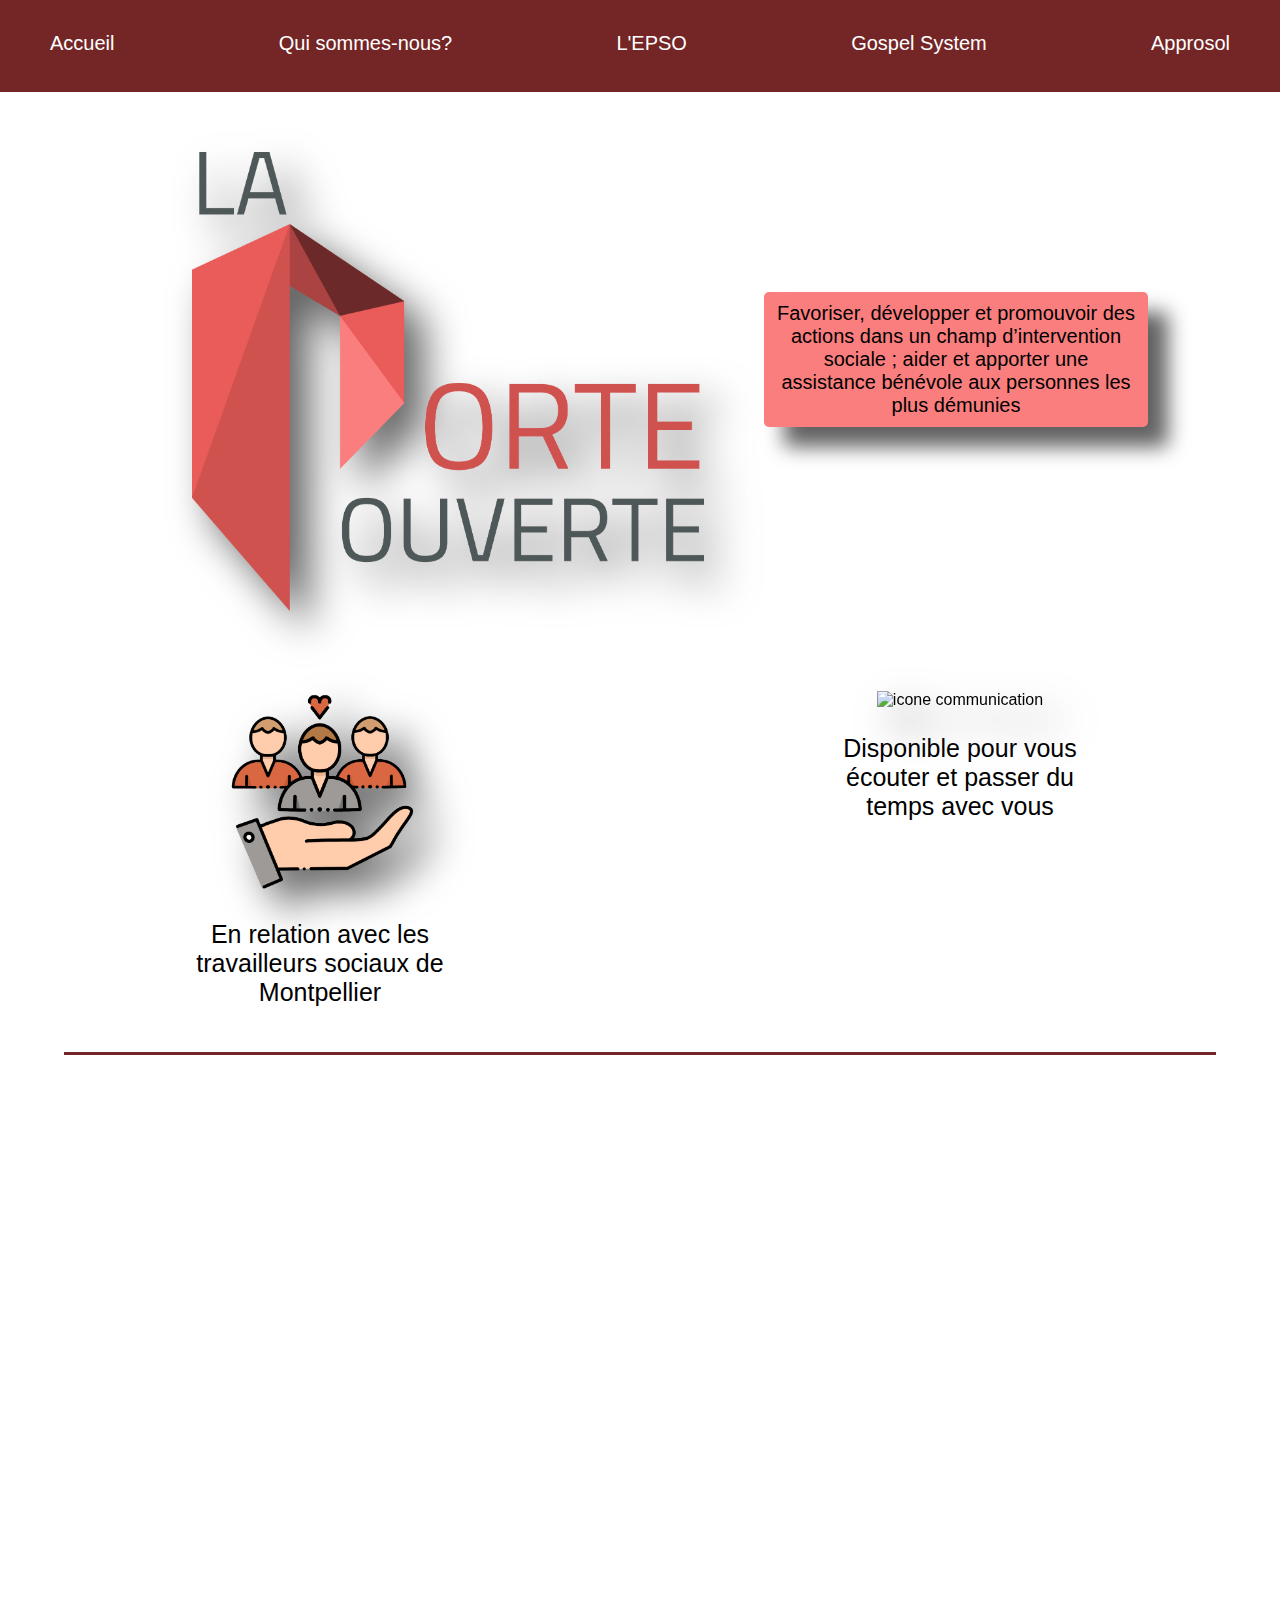
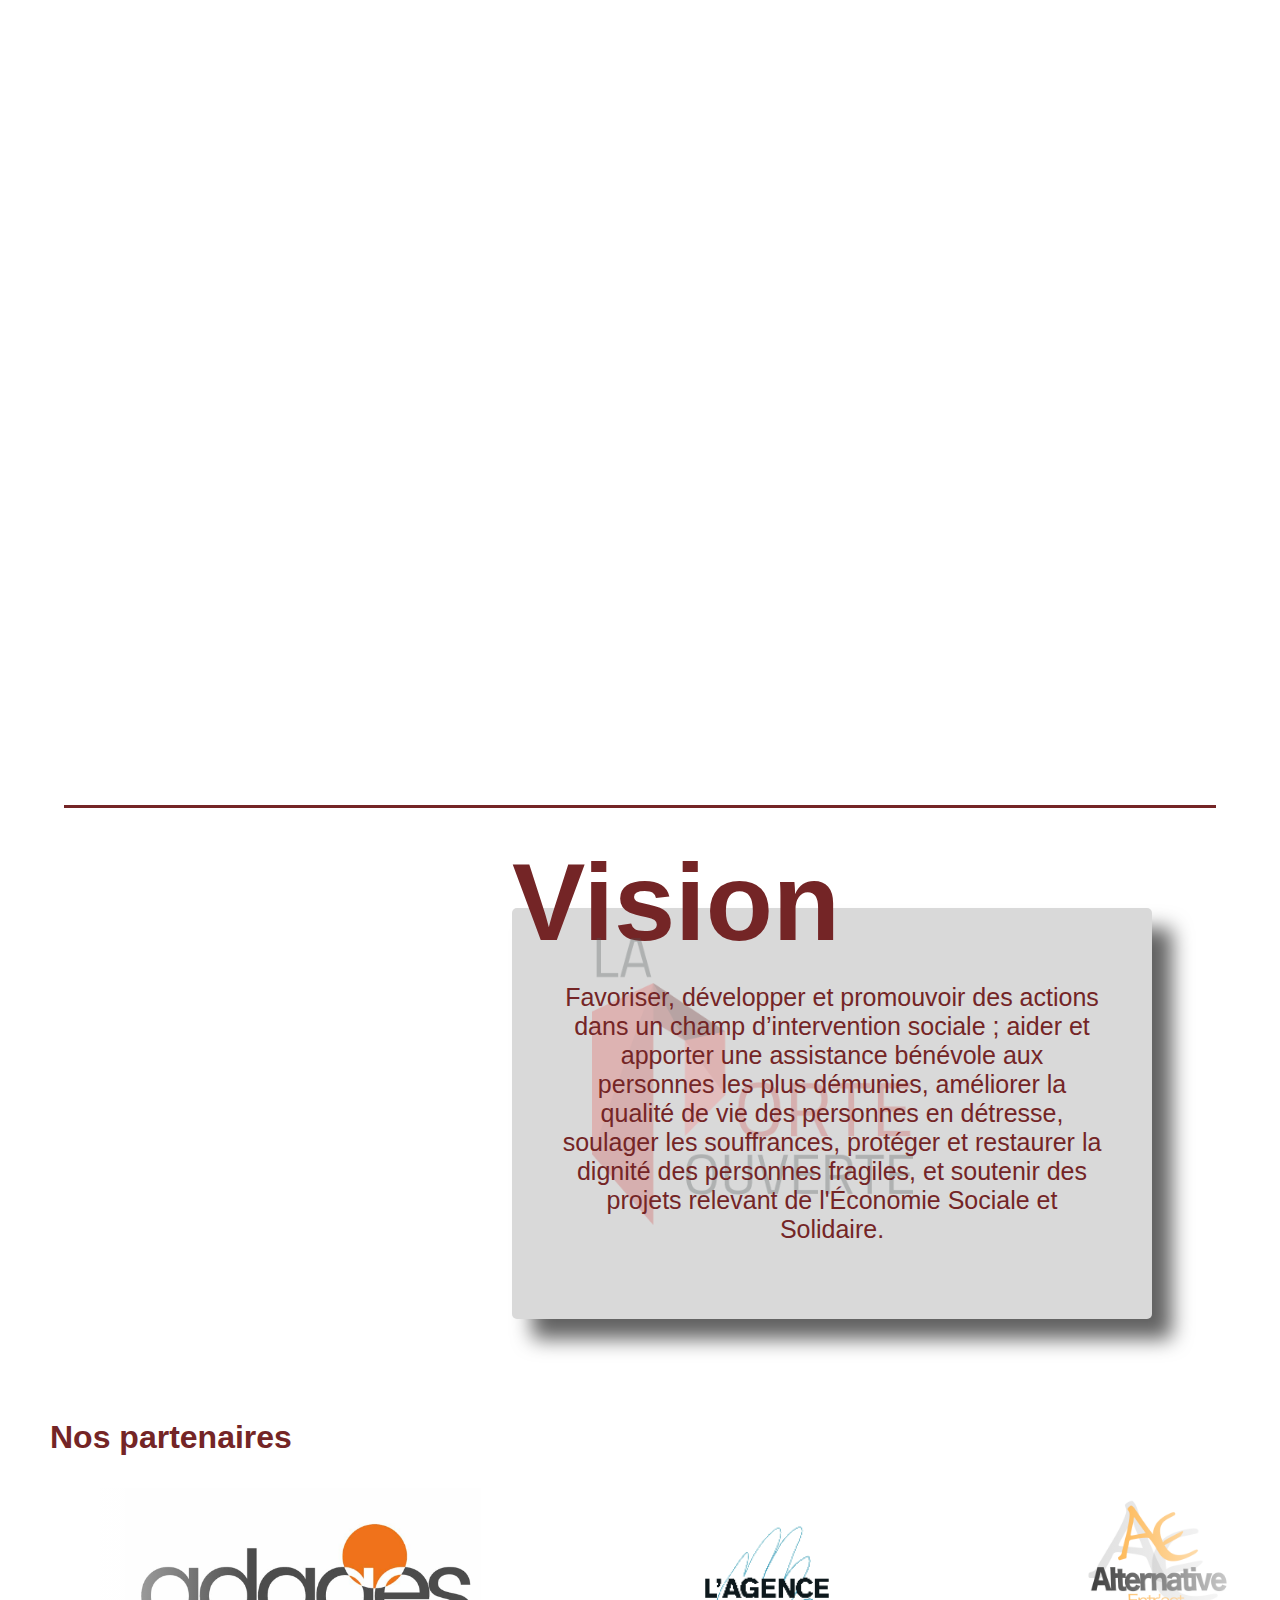
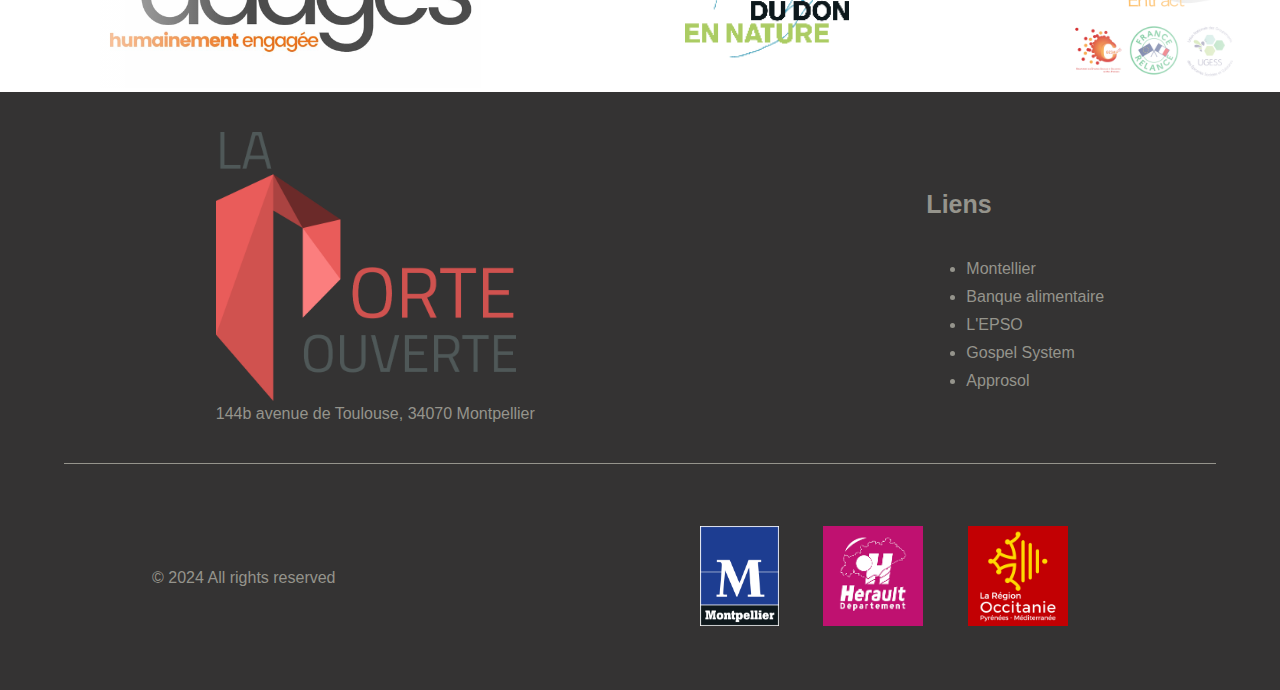
==== Dev/LPO/index.html @ bcbe661e "Site finit" ====
<!DOCTYPE html>
<html lang="en">
<head>
    <meta charset="UTF-8">
    <meta name="viewport" content="width=device-width, initial-scale=1.0">
    <link rel="stylesheet" href="style.css">
    <meta name="description" content="La Porte Ouverte | Association Sociale">
    <title>La Porte Ouverte | Association Sociale</title>
</head>
<body>
    <nav>
        <div class="burger">
            <span></span>
        </div>
        <ul class="tabs">
            <li><a href="/Dev/LPO/index.html">Accueil</a></li>
            <li><a href="/Dev/LPO/quiSommesNous/QSN.html" >Qui sommes-nous?</a></li>
            <li><a href="/Dev/EPSO/espo.html" >L'EPSO</a></li>
            <li><a href="/Dev/GospelSystem/GSystem.html" >Gospel System</a></li>
            <li><a href="/Dev/Approsol/approsol.html" >Approsol</a></li>
        </ul>
    </nav>
    <header>
        <div class="inLine">
            <img src="/Images/Logo/LogoLPO.png" alt="logo la porte ouverte" class="imgHeader">
            <p class="fav">Favoriser, développer et promouvoir des actions dans un champ d’intervention sociale ; aider et apporter une assistance bénévole aux personnes les plus démunies</p>
        </div>
        <div class="inLine">
            <div class="icone">
                <img src="/Images/LPO/travailleurSociaux.png" alt="icone de travailleurs sociaux" class="imgIcone">
                <p>En relation avec les travailleurs sociaux de Montpellier</p>
            </div>
            <div class="icone">
                <img src="/Images/LPO/communication.png" alt="icone communication" class="imgIcone">
                <p>Disponible pour vous écouter et passer du temps avec vous</p>
            </div>
        </div>
    </header>
    <hr class="customLine">
    <div class="container">
        <section class="parallax">
            <div class="presEpso box show">
                <div class="epso">
                    <a href="/Dev/EPSO/espo.html">
                        <img src="/Images/Logo/LogoEpso.png" alt="logo Epso">
                        <p>L'EPSO, une épicerie sociale à Montpellier</p>
                    </a>
                </div>
            </div>
            <div class="presGospel box">
                <div class="gospelSystem">
                    <a href="/Dev/GospelSystem/GSystem.html">
                        <img src="/Images/Logo/LogoGospelSystem.png" alt="logo gospel system">
                        <p>Une chorale Gospel ouverte à tous</p>
                    </a>
                </div>
            </div>
            <div class="presApprosol box">
                <div class="approsol">
                    <a href="/Dev/Approsol/approsol.html">
                        <img src="/Images/Logo/LogoApprosol.png" alt="logo approsol">
                        <p>Une plateforme solidaire pour les épiceries</p>
                    </a>
                </div>
            </div>  
        </section>
        <hr class="customLine">
        <section class="motDeFin">
            <h1>Vision</h1>
            <p>Favoriser, développer et promouvoir des actions dans un champ d’intervention sociale ; 
                aider et apporter une assistance bénévole aux personnes les plus démunies, améliorer la qualité de vie des personnes en détresse, 
                soulager les souffrances, protéger et restaurer la dignité des personnes fragiles, 
                et soutenir des projets relevant de l'Économie Sociale et Solidaire.</p>
            <img src="/Images/Logo/LogoLPO.png">
        </section>
        <section class="partenaires">
            <h3>Nos partenaires</h3>
            <div class="logoContainer">
                <div class="logoSlider">
                    <img src="/Images/Epso/LogoPartenaires/AdagesLogo.png" class="specifique">
                    <img src="/Images/Epso/LogoPartenaires/AgenceDonLogo.png">
                    <img src="/Images/Epso/LogoPartenaires/AlternativeLogo.png" class="specifique">
                    <img src="/Images/Epso/LogoPartenaires/AnatothLogo.webp">
                    <img src="/Images/Epso/LogoPartenaires/AndesLogo.png" class="specifique">
                    <img src="/Images/Epso/LogoPartenaires/AVivresLogo.png" class="specifique">
                    <img src="/Images/Epso/LogoPartenaires/BALogo.png">
                    <img src="/Images/Epso/LogoPartenaires/DonsSolidaireLogo.jpg">
                    <img src="/Images/Epso/LogoPartenaires/Ugess.png" class="specifique">
                    <img src="/Images/Epso/LogoPartenaires/prefetLogo.png">
                    <img src="/Images/Epso/LogoPartenaires/strategieLogo.png">
                    <img src="/Images/Logo/LogoMontpellier.png">
                    <img src="/Images/Logo/LogoOccitanie.png">
                    <img src="/Images/Logo/imagesHerault.png">
                </div>
                <div class="logoSlider">
                    <img src="/Images/Epso/LogoPartenaires/AdagesLogo.png" class="specifique">
                    <img src="/Images/Epso/LogoPartenaires/AgenceDonLogo.png">
                    <img src="/Images/Epso/LogoPartenaires/AlternativeLogo.png" class="specifique">
                    <img src="/Images/Epso/LogoPartenaires/AnatothLogo.webp">
                    <img src="/Images/Epso/LogoPartenaires/AndesLogo.png" class="specifique">
                    <img src="/Images/Epso/LogoPartenaires/AVivresLogo.png" class="specifique">
                    <img src="/Images/Epso/LogoPartenaires/BALogo.png">
                    <img src="/Images/Epso/LogoPartenaires/DonsSolidaireLogo.jpg">
                    <img src="/Images/Epso/LogoPartenaires/Ugess.png" class="specifique">
                    <img src="/Images/Epso/LogoPartenaires/prefetLogo.png"/>
                    <img src="/Images/Epso/LogoPartenaires/strategieLogo.png">
                    <img src="/Images/Logo/LogoMontpellier.png">
                    <img src="/Images/Logo/LogoOccitanie.png">
                    <img src="/Images/Logo/imagesHerault.png">
                </div>
            </div>
        </section>
    </div>
    <footer>
        <div class="inLine">
            <div class="adresse">
                <img src="/Images/Logo/LogoLPO.png">
                <p>144b avenue de Toulouse, 34070 Montpellier</p>
            </div>
            <div class="links">
                <h5>Liens</h5>
                <ul>
                    <li><a href="https://www.montpellier.fr/">Montellier</a></li>
                    <li><a href="https://ba34.banquealimentaire.org/">Banque alimentaire</a></li>
                    <li><a href="/Dev/EPSO/espo.html">L'EPSO</a></li>
                    <li><a href="/Dev/GospelSystem/GSystem.html">Gospel System</a></li>
                    <li><a href="/Dev/Approsol/approsol.html">Approsol</a></li>
                 </ul>
            </div>
        </div>
        <hr class="customLine2">
        <div class="inLine">
            <p>© 2024 All rights reserved</p>
            <div class="region">
                <img src="/Images/Logo/LogoMontpellier.png" alt="ville de montpellier">
                <img src="/Images/Logo/imagesHerault.png" alt="département de l'herault">
                <img src="/Images/Logo/LogoOccitanie.png" alt="region occitanie">
            </div>
        </div>
    </footer>
    <script src="script.js"></script>
</body>
</html>
---- Dev/LPO/style.css ----
@import url("https://fonts.googleapis.com/css2?family=Archivo+Narrow:ital,wght@0,400..700;1,400..700&display=swap");
:root {
  --Primary: #742526;
  --Secondary: #E04649;
  --Third: #FB7E7E;
  --FooterPrim: #343333;
  --FooterSec: #95948C;
  --spacing: 1em;
  --radius1: 5px;
  --radius2: 22px;
  --shadow-offset-x: 20px;
  --shadow-offset-y: 20px;
  --shadow-blur-radius: 20px;
  --shadow-color: #626262;
}

body {
  box-sizing: border-box;
  margin: 0;
  scroll-behavior: smooth;
  display: flex;
  flex-direction: column;
  overflow-x: hidden;
}

* {
  font-family: sans-serif;
  box-sizing: border-box;
}

nav {
  width: 100%;
  top: -1px;
  z-index: 999;
  isolation: isolate;
  display: flex;
  flex-direction: row;
  background-color: var(--Primary);
}
nav .burger {
  display: none;
  position: relative;
  width: 42px;
  height: 34px;
  cursor: pointer;
  z-index: 9999;
}
nav .burger span {
  position: absolute;
  top: 50%;
  transform: translateY(-50%);
  display: block;
  width: 100%;
  height: 4px;
  background-color: #000;
  transition: background-color 0.25s ease-in-out;
}
nav .burger span::before, nav .burger span::after {
  content: "";
  position: absolute;
  width: 100%;
  height: 4px;
  background-color: #000;
  transition: transform 0.25s ease-in-out;
}
nav .burger span::before {
  transform: translateY(-15px);
}
nav .burger span::after {
  transform: translateY(15px);
}
nav .burger.active span {
  background-color: transparent;
}
nav .burger.active span::before {
  transform: translateY(0) rotate(45deg);
}
nav .burger.active span::after {
  transform: translateY(0) rotate(-45deg);
}
nav ul {
  width: 100%;
  justify-content: space-between;
  list-style: none;
  display: flex;
  flex-direction: row;
  gap: var(--spacing);
  margin-block: calc(var(--spacing) * 2);
  transition: all 0.25s ease-in-out;
  padding: 0;
}
nav ul li {
  display: block;
  margin: 0 50px;
  padding: 0;
}
nav ul li a {
  display: block;
  font-size: 20px;
  text-decoration: none;
  color: #ffffff;
  position: relative;
  padding-bottom: 5px;
}
nav ul li a::after {
  content: "";
  position: absolute;
  left: 50%;
  bottom: 0;
  width: 0;
  height: 2px;
  background-color: #ffffff;
  transition: width 0.25s ease-in-out;
  transform: translateX(-50%);
}
nav ul li a:hover::after {
  width: 100%;
  left: 50%;
}
nav ul li a:active {
  color: var(--Secondary);
}
nav ul li a:active::after {
  width: 100%;
  left: 50%;
  background-color: var(--Secondary);
}
@media screen and (max-width: 1000px) {
  nav {
    position: sticky;
  }
  nav .burger {
    display: block;
    position: absolute;
    top: 50%;
    margin: 20px;
  }
  nav .tabs {
    background-color: rgba(224, 70, 73, 0.7);
    position: absolute;
    margin: 0;
    left: -100vh;
    display: flex;
    width: 100%;
    height: 100vh;
    flex-direction: column;
    justify-content: center;
    text-align: center;
    -webkit-backdrop-filter: blur(15px);
            backdrop-filter: blur(15px);
    transition: 0.5s ease-in-out;
  }
  nav .tabs ul {
    flex-direction: column;
  }
  nav .tabs ul li {
    margin: 10px;
  }
  nav .tabs ul li a {
    font-size: 2rem;
  }
  nav .tabs.swipe {
    margin: 0;
    left: 0;
  }
}

header {
  display: flex;
  flex-direction: column;
  text-align: center;
  height: -moz-fit-content;
  height: fit-content;
}
header .inLine {
  display: flex;
  justify-content: center;
}
header .inLine .imgHeader {
  width: auto;
  height: 550px;
  margin: 50px 100px 50px 200px;
  filter: drop-shadow(var(--shadow-offset-x) var(--shadow-offset-y) var(--shadow-blur-radius) var(--shadow-color));
}
header .inLine .fav {
  margin-top: 200px;
  padding: 10px;
  font-size: 25px;
  width: 700px;
  height: -moz-fit-content;
  height: fit-content;
  border-radius: var(--radius1);
  background-color: var(--Third);
  box-shadow: var(--shadow-offset-x) var(--shadow-offset-y) var(--shadow-blur-radius) var(--shadow-color);
}
header .inLine .icone {
  margin: 20px 200px;
  justify-content: center;
}
header .inLine .icone .imgIcone {
  width: 200px;
  filter: drop-shadow(var(--shadow-offset-x) var(--shadow-offset-y) var(--shadow-blur-radius) var(--shadow-color));
}
header .inLine .icone p {
  width: 250px;
  font-size: 25px;
}
@media screen and (max-width: 1875px) {
  header .inLine .imgHeader {
    left: 30%;
    width: 40%;
    height: auto;
    margin: 60px;
  }
  header .inLine .fav {
    width: 30%;
    font-size: 20px;
  }
  header .inLine .icone {
    margin: 20px auto;
  }
}
@media screen and (max-width: 850px) {
  header .inLine .imgHeader {
    width: 40%;
    height: 40%;
  }
  header .inLine .fav {
    font-size: 15px;
    margin-top: 20%;
  }
}
@media screen and (max-width: 500px) {
  header .inLine .icone .imgIcone {
    width: 100px;
  }
  header .inLine .icone p {
    width: 100%;
    font-size: 15px;
    margin-inline: auto;
  }
}
@media screen and (max-width: 385px) {
  header .inLine .imgHeader {
    margin: 60px 30px 30px 30px;
  }
  header .inLine .fav {
    font-size: 10px;
  }
}

.customLine {
  width: 90%;
  height: 3px;
  margin: 0 auto;
  border: none;
  border-top: 3px solid;
  color: var(--Primary);
}

.container {
  position: relative;
}
.container .parallax {
  background-image: url(/Images/LPO/LogoLPO2.png);
  background-attachment: fixed;
  background-size: 80%;
  background-position: center 20%;
  top: 150px;
  background-repeat: no-repeat;
  width: 100%;
  height: 150vh;
  display: flex;
  flex-direction: column;
  justify-content: center;
  align-items: center;
}
.container .box {
  transform: translate(200%);
  transition: transform 1s ease;
}
.container .box:nth-of-type(even) {
  transform: translate(-200%);
}
.container .box.show {
  transform: translateX(0);
}
.container .presEpso {
  position: relative;
  width: 1500px;
  height: 300px;
  margin: 50px;
  right: 150px;
  border-radius: var(--radius1);
  background-image: url(/Images/Epso/Epso.jpg);
  background-repeat: no-repeat;
  background-size: cover;
  background-position: 50% 60%;
  box-shadow: var(--shadow-offset-x) var(--shadow-offset-y) var(--shadow-blur-radius) var(--shadow-color);
}
.container .presEpso .epso {
  position: absolute;
  width: -moz-fit-content;
  width: fit-content;
  height: 90%;
  padding: 5px;
  text-align: center;
  top: 11.48px;
  right: 100px;
  border-radius: var(--radius1);
  background-color: rgba(242, 242, 242, 0.6);
  -webkit-backdrop-filter: blur(3px);
          backdrop-filter: blur(3px);
}
.container .presEpso .epso a {
  text-decoration: none;
}
.container .presEpso .epso a img {
  height: 85%;
}
.container .presEpso .epso a p {
  padding: 0 3px;
  font-size: 18px;
  color: #000000;
}
.container .presEpso .epso:hover {
  transform: scale(1.05);
}
.container .presEpso .epso:active {
  transform: scale(1);
}
.container .presGospel {
  position: relative;
  left: 300px;
  width: 1500px;
  height: 300px;
  margin: 50px;
  left: 150px;
  border-radius: var(--radius1);
  background-image: url(/Images/Gospel/Album.jpg);
  background-repeat: no-repeat;
  background-size: cover;
  background-position: 50% 67%;
  box-shadow: var(--shadow-offset-x) var(--shadow-offset-y) var(--shadow-blur-radius) var(--shadow-color);
}
.container .presGospel .gospelSystem {
  position: absolute;
  width: -moz-fit-content;
  width: fit-content;
  height: 90%;
  padding: 5px;
  text-align: center;
  top: 11.48px;
  left: 100px;
  border-radius: var(--radius1);
  background-color: rgba(242, 242, 242, 0.6);
  -webkit-backdrop-filter: blur(3px);
          backdrop-filter: blur(3px);
}
.container .presGospel .gospelSystem a {
  text-decoration: none;
}
.container .presGospel .gospelSystem a img {
  width: 500px;
  margin: 20px 0;
}
.container .presGospel .gospelSystem a p {
  padding: 0 3px;
  font-size: 18px;
  color: #000000;
}
.container .presGospel .gospelSystem:hover {
  transform: scale(1.05);
}
.container .presGospel .gospelSystem:active {
  transform: scale(1);
}
.container .presApprosol {
  position: relative;
  width: 1500px;
  height: 300px;
  margin: 50px;
  right: 150px;
  border-radius: var(--radius1);
  background-image: url(/Images/Default/imageEpicerie.jpeg);
  background-repeat: no-repeat;
  background-size: cover;
  background-position: center;
  box-shadow: var(--shadow-offset-x) var(--shadow-offset-y) var(--shadow-blur-radius) var(--shadow-color);
}
.container .presApprosol .approsol {
  position: absolute;
  width: -moz-fit-content;
  width: fit-content;
  height: 90%;
  padding: 5px;
  text-align: center;
  top: 11.48px;
  right: 100px;
  border-radius: var(--radius1);
  background-color: rgba(242, 242, 242, 0.6);
  -webkit-backdrop-filter: blur(3px);
          backdrop-filter: blur(3px);
  background-color: rgba(242, 242, 242, 0.6);
}
.container .presApprosol .approsol a {
  text-decoration: none;
}
.container .presApprosol .approsol a img {
  width: 500px;
  margin: 20px 0;
}
.container .presApprosol .approsol a p {
  padding: 0 3px;
  font-size: 18px;
  color: #000000;
}
.container .presApprosol .approsol:hover {
  transform: scale(1.05);
}
.container .presApprosol .approsol:active {
  transform: scale(1);
}
@media screen and (max-width: 1919px) {
  .container .parallax {
    background-position: center;
  }
  .container .presEpso {
    width: 70%;
    height: 50%;
    right: 10%;
  }
  .container .presEpso .epso {
    height: 90%;
  }
  .container .presEpso .epso p {
    margin: 0;
  }
  .container .presGospel {
    width: 70%;
    height: 50%;
    left: 10%;
  }
  .container .presGospel .gospelSystem {
    height: 90%;
  }
  .container .presGospel .gospelSystem p {
    margin: 0;
  }
  .container .presApprosol {
    width: 70%;
    height: 50%;
    right: 10%;
  }
  .container .presApprosol .approsol {
    height: 90%;
  }
  .container .presApprosol .approsol p {
    margin: 0;
  }
}
@media screen and (max-width: 1000px) {
  .container .presEpso {
    width: 90%;
    left: 5%;
    margin-left: 0;
  }
  .container .presGospel {
    width: 90%;
    left: 5%;
    margin-inline: 0;
  }
  .container .presApprosol {
    width: 90%;
    left: 5%;
    margin-left: 0;
  }
}
@media screen and (max-width: 685px) {
  .container .presEpso .epso {
    top: 20%;
    height: 60%;
  }
  .container .presEpso .epso a img {
    width: 100%;
    height: auto;
  }
  .container .presGospel .gospelSystem {
    top: 20%;
    height: 60%;
  }
  .container .presGospel .gospelSystem a img {
    width: 80%;
    margin: 0;
  }
  .container .presApprosol .approsol {
    top: 20%;
    height: 60%;
  }
  .container .presApprosol .approsol a img {
    width: 80%;
    margin: 0;
  }
}
@media screen and (max-width: 450) {
  .container .presEpso .epso {
    left: 0;
  }
}

.motDeFin {
  display: flex;
  position: relative;
  left: 900px;
  top: 100px;
  width: 50%;
  height: -moz-fit-content;
  height: fit-content;
  background-color: #D9D9D9;
  border-radius: var(--radius1);
  box-shadow: var(--shadow-offset-x) var(--shadow-offset-y) var(--shadow-blur-radius) var(--shadow-color);
}
.motDeFin h1 {
  position: absolute;
  transform: translateY(-55%);
  font-size: 110px;
  margin: 0;
  color: var(--Primary);
}
.motDeFin p {
  padding: 50px 100px;
  font-size: 40px;
  z-index: 2;
  color: var(--Primary);
  text-align: center;
}
.motDeFin img {
  position: absolute;
  left: 80px;
  top: 30px;
  width: 70%;
  opacity: 0.3;
}
@media screen and (max-width: 1875px) {
  .motDeFin {
    left: 40%;
  }
  .motDeFin img {
    width: auto;
    height: 70%;
  }
}
@media screen and (max-width: 1500px) {
  .motDeFin p {
    font-size: 25px;
    padding: 50px;
  }
}
@media screen and (max-width: 1000px) {
  .motDeFin h1 {
    font-size: 60px;
  }
  .motDeFin img {
    width: 70%;
    height: auto;
  }
}
@media screen and (max-width: 800px) {
  .motDeFin {
    left: 10%;
    width: 70%;
  }
}
@media screen and (max-width: 500px) {
  .motDeFin h1 {
    font-size: 30px;
  }
  .motDeFin p {
    font-size: 20px;
  }
}
@media screen and (max-width: 400px) {
  .motDeFin h1 {
    font-size: 30px;
  }
  .motDeFin p {
    font-size: 15px;
  }
  .motDeFin img {
    left: 5%;
  }
}

.partenaires {
  position: relative;
  top: 100px;
  margin-top: 100px;
}
.partenaires h3 {
  margin-left: 50px;
  font-size: 32px;
  color: var(--Primary);
}
.partenaires .logoContainer {
  width: 100%;
  overflow: hidden;
  white-space: nowrap;
  position: relative;
}
.partenaires .logoContainer::before {
  content: "";
  position: absolute;
  top: 0;
  left: 0;
  width: 250px;
  height: 100%;
  background: linear-gradient(to left, rgba(255, 255, 255, 0), #FFFFFF);
  z-index: 2;
}
.partenaires .logoContainer::after {
  content: "";
  position: absolute;
  top: 0;
  right: 0;
  width: 250px;
  height: 100%;
  background: linear-gradient(to right, rgba(255, 255, 255, 0), #FFFFFF);
  z-index: 2;
}
.partenaires .logoContainer .logoSlider {
  display: inline-block;
  width: -moz-max-content;
  width: max-content;
  animation: 50s slide infinite linear;
  align-items: center;
}
.partenaires .logoContainer .logoSlider img {
  height: 150px;
  margin: 20px 100px;
}
.partenaires .logoContainer .logoSlider .specifique {
  height: 200px;
  margin: 0 100px;
}
@media screen and (max-width: 800px) {
  .partenaires .logoContainer {
    height: 100px;
  }
  .partenaires .logoContainer::before, .partenaires .logoContainer::after {
    height: 100px;
    width: 100px;
  }
  .partenaires .logoContainer .logoSlider img {
    height: 100px;
    margin: 0 20px;
  }
  .partenaires .logoContainer .logoSlider .specifique {
    height: 100px;
    margin-inline: 20px;
  }
}

@keyframes slide {
  from {
    transform: translateX(0);
  }
  to {
    transform: translateX(-100%);
  }
}
footer {
  position: relative;
  top: 100px;
  background-color: var(--FooterPrim);
  color: var(--FooterSec);
}
footer .inLine {
  display: flex;
  justify-content: space-around;
  align-items: center;
}
footer .inLine .adresse {
  width: -moz-fit-content;
  width: fit-content;
  margin: 40px;
}
footer .inLine .adresse img {
  width: 300px;
}
footer .inLine .adresse p {
  margin: 0 auto;
}
footer .inLine .links {
  position: relative;
}
footer .inLine .links h5 {
  font-size: 25px;
}
footer .inLine .links li {
  margin: 10px 0;
}
footer .inLine .links a {
  text-decoration: none;
  color: var(--FooterSec);
}
footer .inLine .region {
  margin: 40px;
}
footer .inLine .region img {
  margin: 20px;
  height: 100px;
}
footer .customLine2 {
  width: 90%;
  height: 3px;
  margin: 0 auto;
  border: none;
  border-top: 1px solid;
  color: var(--FooterSec);
}
@media screen and (max-width: 1000px) {
  footer .inLine .adresse {
    text-align: center;
    margin: 0;
  }
  footer .inLine .adresse img {
    width: 20%;
  }
  footer .inLine .adresse p {
    width: 50%;
    margin: auto;
  }
}
@media screen and (max-width: 830px) {
  footer .inLine {
    display: block;
    justify-content: center;
    text-align: center;
  }
  footer .inLine .adresse {
    text-align: center;
  }
  footer .inLine .adresse img {
    width: 30%;
  }
  footer .inLine .adresse p {
    width: 50% auto;
  }
  footer .inLine .links {
    position: relative;
    width: 100%;
    text-align: center;
  }
  footer .inLine .region img {
    height: 50px;
  }
}/*# sourceMappingURL=style.css.map */
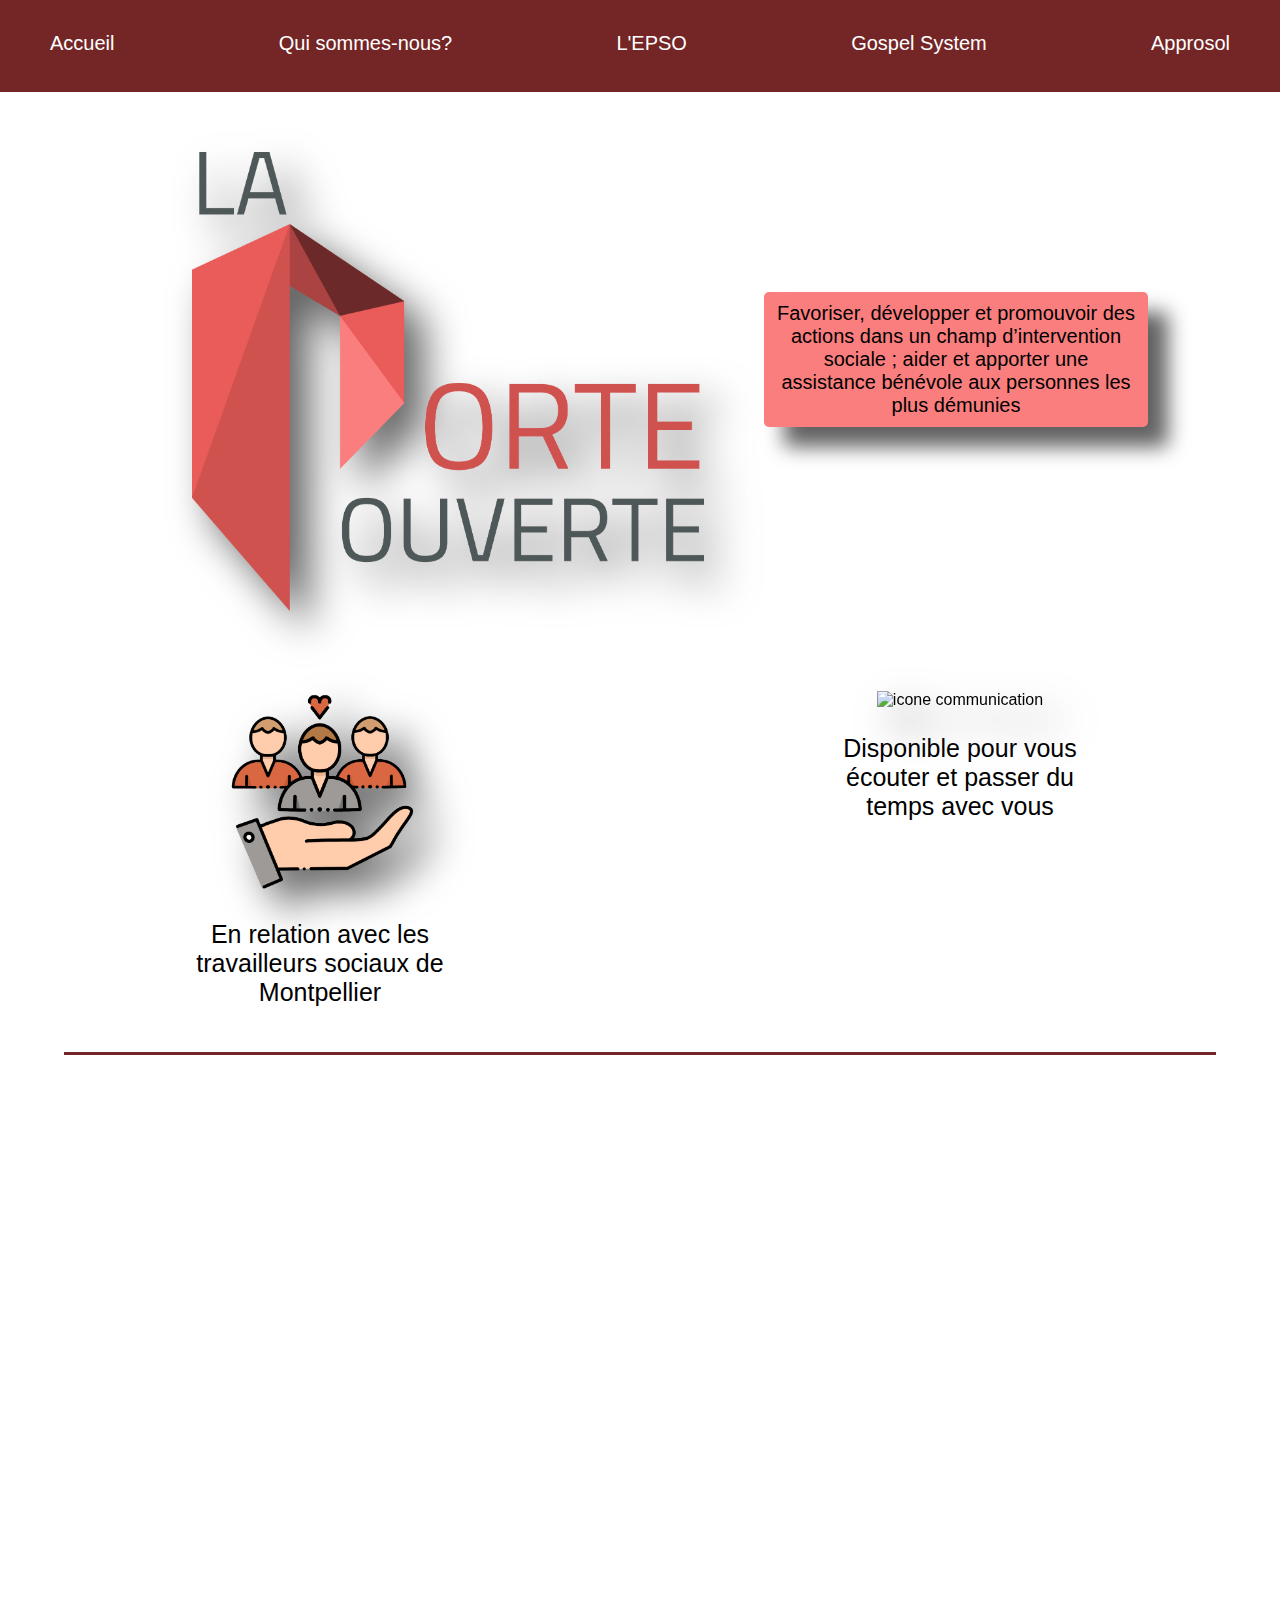
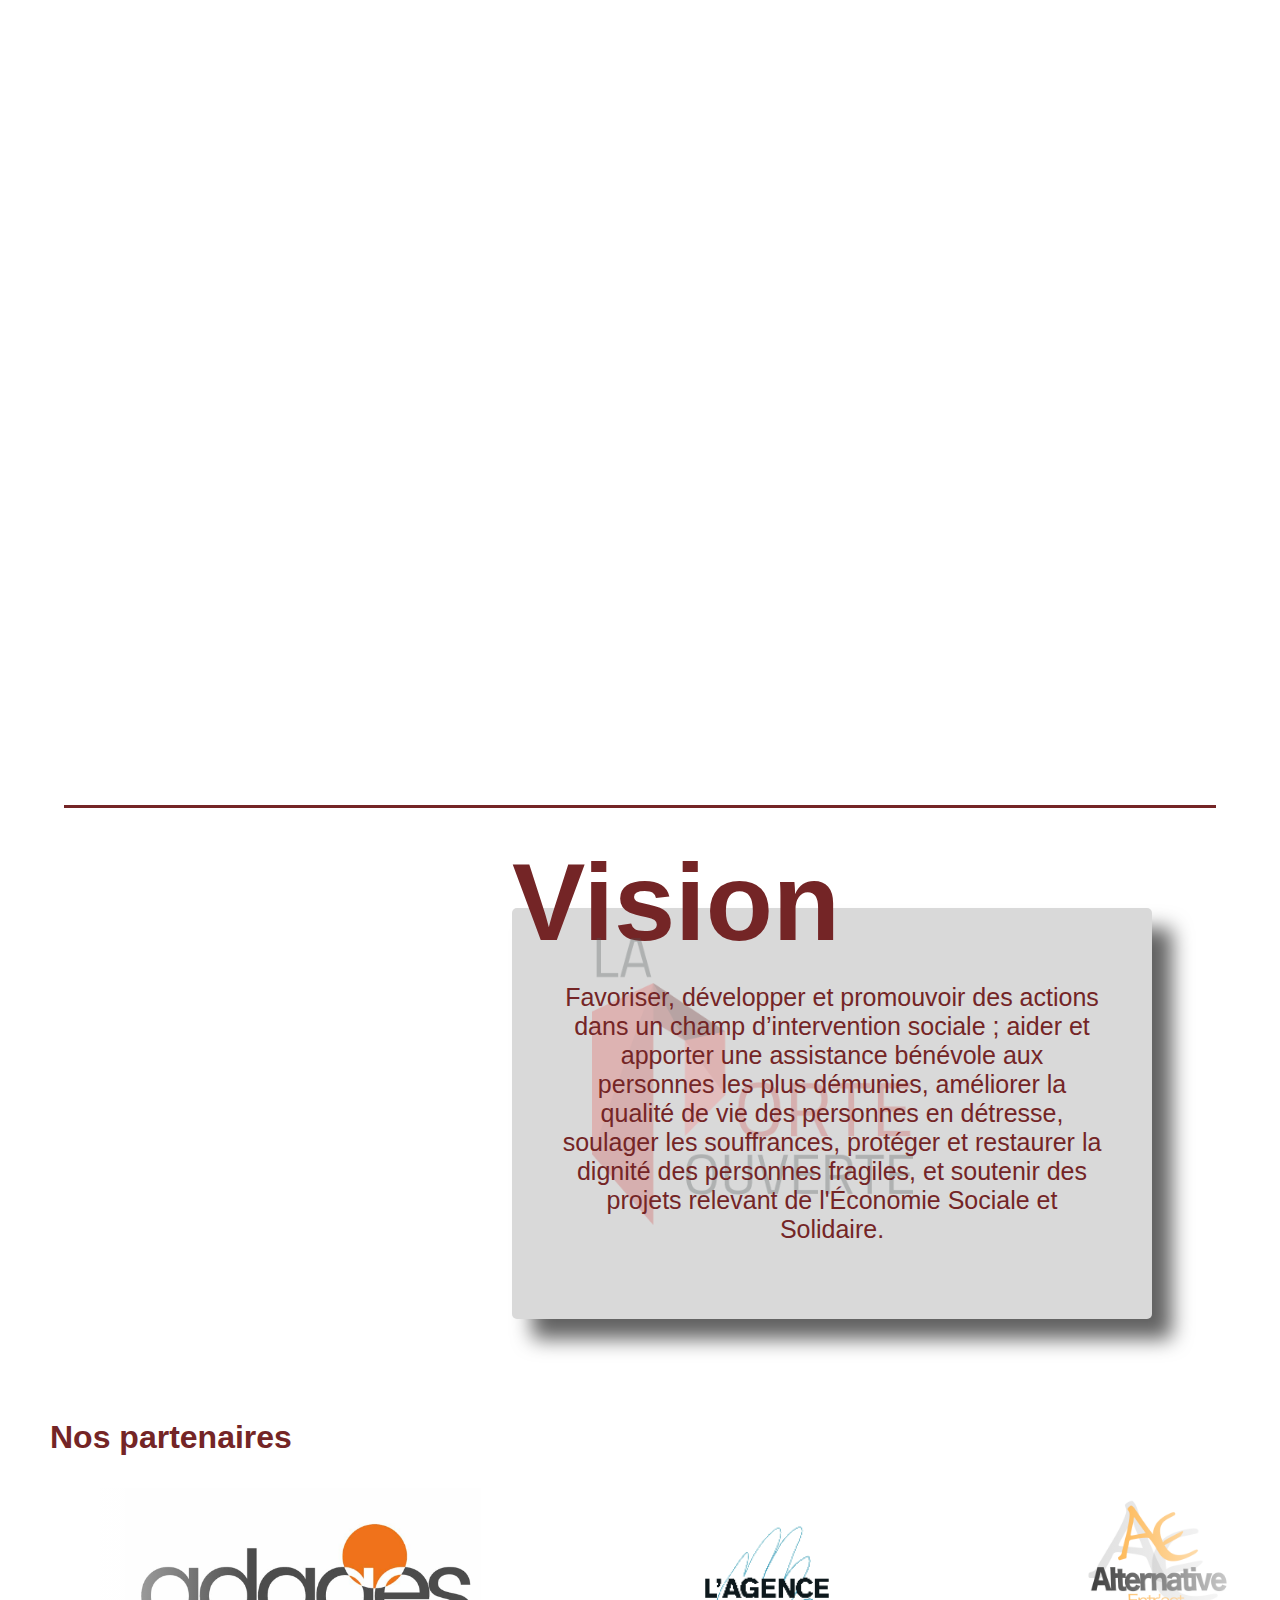
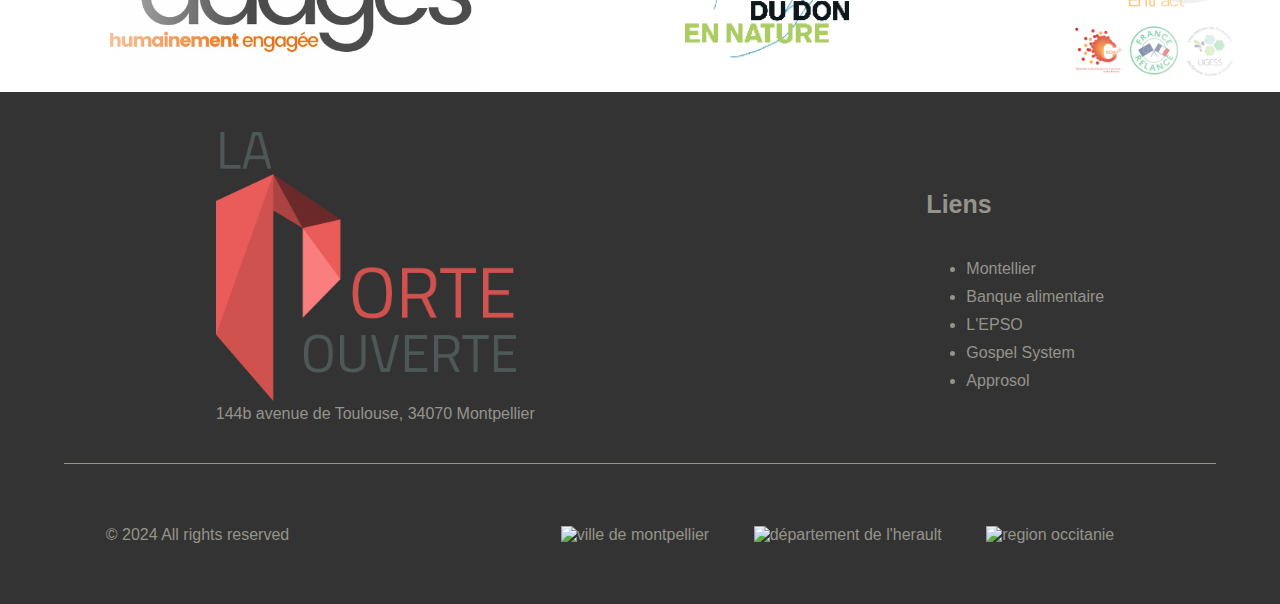
==== commit 43cfff02: "début des corrections" ====
--- a/Dev/LPO/index.html
+++ b/Dev/LPO/index.html
@@ -13,25 +13,25 @@
             <span></span>
         </div>
         <ul class="tabs">
-            <li><a href="/Dev/LPO/index.html">Accueil</a></li>
-            <li><a href="/Dev/LPO/quiSommesNous/QSN.html" >Qui sommes-nous?</a></li>
-            <li><a href="/Dev/EPSO/espo.html" >L'EPSO</a></li>
-            <li><a href="/Dev/GospelSystem/GSystem.html" >Gospel System</a></li>
-            <li><a href="/Dev/Approsol/approsol.html" >Approsol</a></li>
+            <li><a href="./index.html">Accueil</a></li>
+            <li><a href="./quiSommesNous/QSN.html" >Qui sommes-nous?</a></li>
+            <li><a href="../EPSO/espo.html" >L'EPSO</a></li>
+            <li><a href="../GospelSystem/GSystem.html" >Gospel System</a></li>
+            <li><a href="../Approsol/approsol.html" >Approsol</a></li>
         </ul>
     </nav>
     <header>
         <div class="inLine">
-            <img src="/Images/Logo/LogoLPO.png" alt="logo la porte ouverte" class="imgHeader">
+            <img src="imagesLPO/LogoLPO.png" alt="logo la porte ouverte" class="imgHeader">
             <p class="fav">Favoriser, développer et promouvoir des actions dans un champ d’intervention sociale ; aider et apporter une assistance bénévole aux personnes les plus démunies</p>
         </div>
         <div class="inLine">
             <div class="icone">
-                <img src="/Images/LPO/travailleurSociaux.png" alt="icone de travailleurs sociaux" class="imgIcone">
+                <img src="imagesLPO/travailleurSociaux.png" alt="icone de travailleurs sociaux" class="imgIcone">
                 <p>En relation avec les travailleurs sociaux de Montpellier</p>
             </div>
             <div class="icone">
-                <img src="/Images/LPO/communication.png" alt="icone communication" class="imgIcone">
+                <img src="imagesLPO/communication.png" alt="icone communication" class="imgIcone">
                 <p>Disponible pour vous écouter et passer du temps avec vous</p>
             </div>
         </div>
@@ -41,24 +41,24 @@
         <section class="parallax">
             <div class="presEpso box show">
                 <div class="epso">
-                    <a href="/Dev/EPSO/espo.html">
-                        <img src="/Images/Logo/LogoEpso.png" alt="logo Epso">
+                    <a href="../EPSO/espo.html">
+                        <img src="imagesLPO/LogoEpso.png" alt="logo Epso">
                         <p>L'EPSO, une épicerie sociale à Montpellier</p>
                     </a>
                 </div>
             </div>
             <div class="presGospel box">
                 <div class="gospelSystem">
-                    <a href="/Dev/GospelSystem/GSystem.html">
-                        <img src="/Images/Logo/LogoGospelSystem.png" alt="logo gospel system">
+                    <a href="../GospelSystem/GSystem.html">
+                        <img src="imagesLPO/LogoGospelSystem.png" alt="logo gospel system">
                         <p>Une chorale Gospel ouverte à tous</p>
                     </a>
                 </div>
             </div>
             <div class="presApprosol box">
                 <div class="approsol">
-                    <a href="/Dev/Approsol/approsol.html">
-                        <img src="/Images/Logo/LogoApprosol.png" alt="logo approsol">
+                    <a href="../Approsol/approsol.html">
+                        <img src="imagesLPO/LogoApprosol.png" alt="logo approsol">
                         <p>Une plateforme solidaire pour les épiceries</p>
                     </a>
                 </div>
@@ -71,26 +71,26 @@
                 aider et apporter une assistance bénévole aux personnes les plus démunies, améliorer la qualité de vie des personnes en détresse, 
                 soulager les souffrances, protéger et restaurer la dignité des personnes fragiles, 
                 et soutenir des projets relevant de l'Économie Sociale et Solidaire.</p>
-            <img src="/Images/Logo/LogoLPO.png">
+            <img src="imagesLPO/LogoLPO.png">
         </section>
         <section class="partenaires">
             <h3>Nos partenaires</h3>
             <div class="logoContainer">
                 <div class="logoSlider">
-                    <img src="/Images/Epso/LogoPartenaires/AdagesLogo.png" class="specifique">
-                    <img src="/Images/Epso/LogoPartenaires/AgenceDonLogo.png">
-                    <img src="/Images/Epso/LogoPartenaires/AlternativeLogo.png" class="specifique">
-                    <img src="/Images/Epso/LogoPartenaires/AnatothLogo.webp">
-                    <img src="/Images/Epso/LogoPartenaires/AndesLogo.png" class="specifique">
-                    <img src="/Images/Epso/LogoPartenaires/AVivresLogo.png" class="specifique">
-                    <img src="/Images/Epso/LogoPartenaires/BALogo.png">
-                    <img src="/Images/Epso/LogoPartenaires/DonsSolidaireLogo.jpg">
-                    <img src="/Images/Epso/LogoPartenaires/Ugess.png" class="specifique">
-                    <img src="/Images/Epso/LogoPartenaires/prefetLogo.png">
-                    <img src="/Images/Epso/LogoPartenaires/strategieLogo.png">
-                    <img src="/Images/Logo/LogoMontpellier.png">
-                    <img src="/Images/Logo/LogoOccitanie.png">
-                    <img src="/Images/Logo/imagesHerault.png">
+                    <img src="imagesLPO/partenaires/AdagesLogo.png" class="specifique">
+                    <img src="imagesLPO/partenaires/AgenceDonLogo.png">
+                    <img src="imagesLPO/partenaires/AlternativeLogo.png" class="specifique">
+                    <img src="imagesLPO/partenaires/AnatothLogo.webp">
+                    <img src="imagesLPO/partenaires/AndesLogo.png" class="specifique">
+                    <img src="imagesLPO/partenaires/AVivresLogo.png" class="specifique">
+                    <img src="imagesLPO/partenaires/BALogo.png">
+                    <img src="imagesLPO/partenaires/DonsSolidaireLogo.jpg">
+                    <img src="imagesLPO/partenaires/Ugess.png" class="specifique">
+                    <img src="imagesLPO/partenaires/prefetLogo.png">
+                    <img src="imagesLPO/partenaires/strategieLogo.png">
+                    <img src="imagesLPO/partenaires/LogoMontpellier.png">
+                    <img src="imagesLPO/partenaires/LogoOccitanie.png">
+                    <img src="imagesLPO/partenaires/imagesHerault.png">
                 </div>
                 <div class="logoSlider">
                     <img src="/Images/Epso/LogoPartenaires/AdagesLogo.png" class="specifique">
@@ -114,7 +114,7 @@
     <footer>
         <div class="inLine">
             <div class="adresse">
-                <img src="/Images/Logo/LogoLPO.png">
+                <img src="imagesLPO/LogoLPO.png">
                 <p>144b avenue de Toulouse, 34070 Montpellier</p>
             </div>
             <div class="links">
@@ -122,9 +122,9 @@
                 <ul>
                     <li><a href="https://www.montpellier.fr/">Montellier</a></li>
                     <li><a href="https://ba34.banquealimentaire.org/">Banque alimentaire</a></li>
-                    <li><a href="/Dev/EPSO/espo.html">L'EPSO</a></li>
-                    <li><a href="/Dev/GospelSystem/GSystem.html">Gospel System</a></li>
-                    <li><a href="/Dev/Approsol/approsol.html">Approsol</a></li>
+                    <li><a href="../EPSO/espo.html">L'EPSO</a></li>
+                    <li><a href="../GospelSystem/GSystem.html">Gospel System</a></li>
+                    <li><a href="../GospelSystem/GSystem.html">Approsol</a></li>
                  </ul>
             </div>
         </div>
@@ -132,9 +132,9 @@
         <div class="inLine">
             <p>© 2024 All rights reserved</p>
             <div class="region">
-                <img src="/Images/Logo/LogoMontpellier.png" alt="ville de montpellier">
-                <img src="/Images/Logo/imagesHerault.png" alt="département de l'herault">
-                <img src="/Images/Logo/LogoOccitanie.png" alt="region occitanie">
+                <img src="imagesLPO/partenaires/LogoMontpellier.png" alt="ville de montpellier">
+                <img src="imagesLPO/partenaires/imagesHerault.png" alt="département de l'herault">
+                <img src="imagesLPO/partenaires/LogoOccitanie.png" alt="region occitanie">
             </div>
         </div>
     </footer>
--- a/Dev/LPO/style.css
+++ b/Dev/LPO/style.css
@@ -262,7 +262,7 @@
   position: relative;
 }
 .container .parallax {
-  background-image: url(/Images/LPO/LogoLPO2.png);
+  background-image: url(imagesLPO/LogoLPO2.png);
   background-attachment: fixed;
   background-size: 80%;
   background-position: center 20%;
@@ -292,7 +292,7 @@
   margin: 50px;
   right: 150px;
   border-radius: var(--radius1);
-  background-image: url(/Images/Epso/Epso.jpg);
+  background-image: url(imagesLPO/Epso.jpg);
   background-repeat: no-repeat;
   background-size: cover;
   background-position: 50% 60%;
@@ -337,7 +337,7 @@
   margin: 50px;
   left: 150px;
   border-radius: var(--radius1);
-  background-image: url(/Images/Gospel/Album.jpg);
+  background-image: url(imagesLPO/Album.jpg);
   background-repeat: no-repeat;
   background-size: cover;
   background-position: 50% 67%;
@@ -382,7 +382,7 @@
   margin: 50px;
   right: 150px;
   border-radius: var(--radius1);
-  background-image: url(/Images/Default/imageEpicerie.jpeg);
+  background-image: url(imagesLPO/imageEpicerie.jpeg);
   background-repeat: no-repeat;
   background-size: cover;
   background-position: center;
